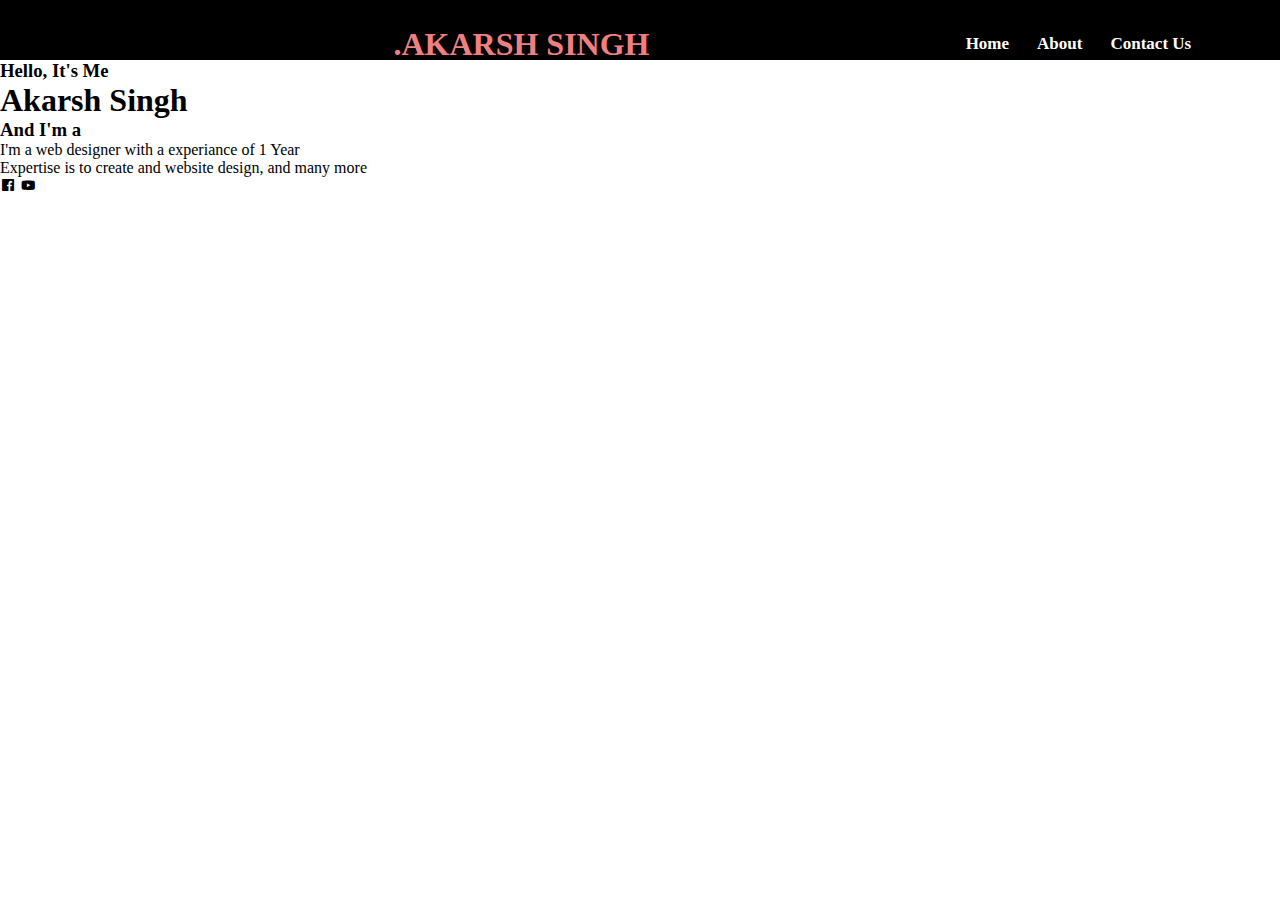
==== index.html @ 53471ca7 "Add files via upload" ====
<!DOCTYPE html>
<html lang="en">

<head>
    <meta charset="UTF-8">
    <meta name="viewport" content="width=device-width, initial-scale=1.0">
    <title>Akarsh Singh</title>
    <link rel="stylesheet" href="style.css">
    <link href='https://unpkg.com/boxicons@2.1.4/css/boxicons.min.css' rel='stylesheet'>
</head>

<body>
    <header class="header">
        
        <nav class="bx-navigation">
            <h1>.AKARSH SINGH</h1>
            <div class="nav-links">
            <ul>
            <li><a href="#">Home</a></li>
            <li><a href="#">About</a></li>
            <li><a href="#">Contact Us</a></li>
            </ul>
            </div>
        </nav>
    </header>
    <section class="home">
        <div class="home-content">
            <h3>Hello, It's Me</h3>
            <h1>Akarsh Singh</h1>
            <h3>And I'm a</h3>
            <p>I'm a web designer with a experiance of 1 Year
                <br>Expertise is to create and website design, and many more
            </p>
            <div class="home-sci">
                <i class='bx bxl-facebook-square'></i>
                <i class='bx bxl-youtube'></i>
            </div>
        </div>
    </section>
    </ul>
    </div>
    </nav>
</body>

</html>
---- style.css ----
* {
    margin: 0;
    padding: 0;
}

body {}

.header {
    height: 60px;
    background-color: black;
}

.header h1 {
    position: relative;
    text-align: left;
    font-size: 32px;
    color: lightcoral;
}

.bx-navigation {
    display: flex;
    padding: 2% 6%;
    justify-content: space-between;
    align-items: center;
}

.nav-links {
    flex: l;
    text-align: right;
}

.nav-links ul li {
    list-style: none;
    display: inline-block;
    padding: 8px 12px;
    position: relative;
}

.nav-links ul li a {
    color: #fff;
    text-decoration: none;
    font-size: 17px;
    font-weight: 600;
}

.nav-links ul li::after {
    content: '';
    width: 0%;
    height: 2px;
    background: #f44336;
    display: block;
    margin: auto;
    transition: 0.5s;
}

.nav-links ul li :hover::after {
    width: 100%;
}
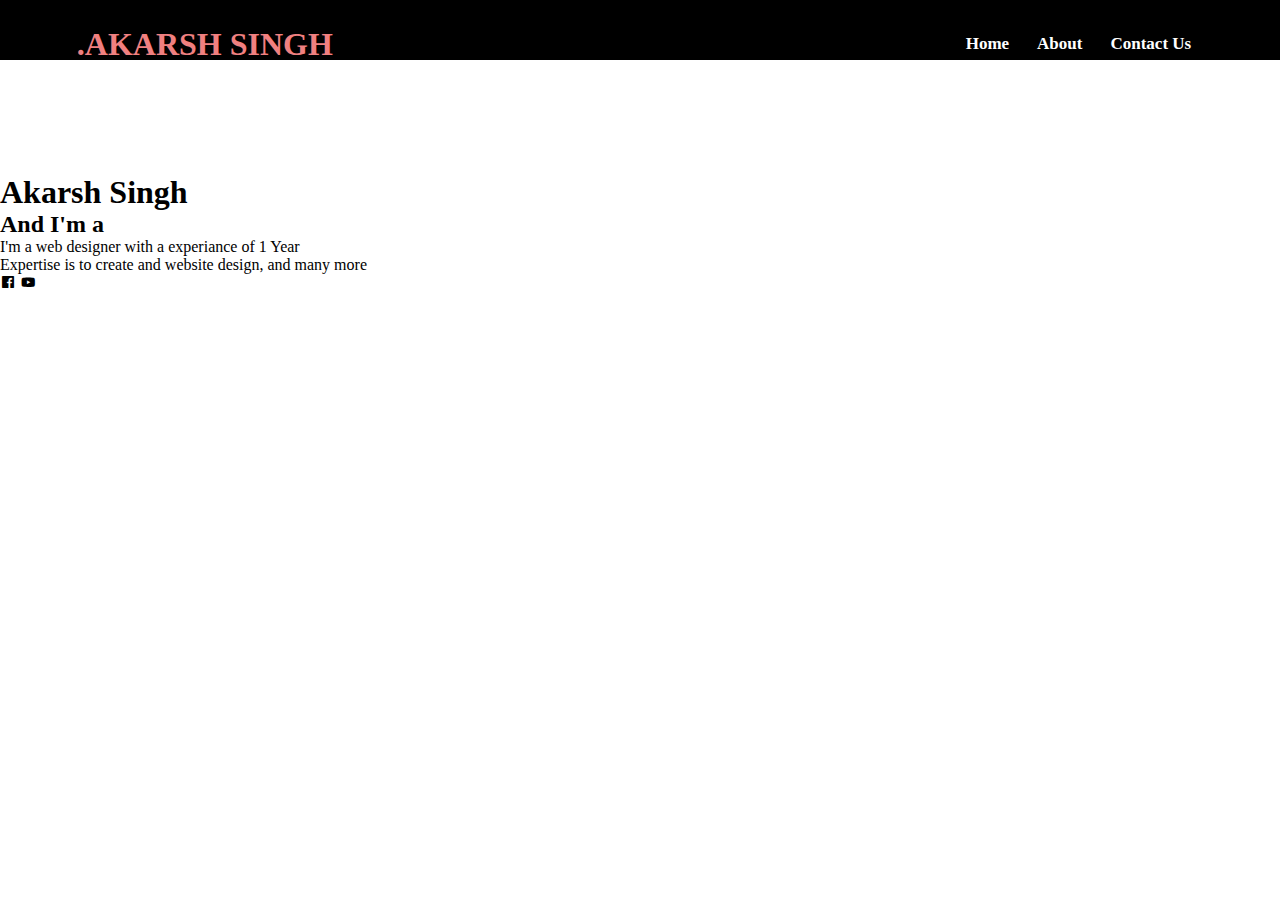
==== commit f50ef66b: "Add files via upload" ====
--- a/index.html
+++ b/index.html
@@ -27,7 +27,7 @@
         <div class="home-content">
             <h3>Hello, It's Me</h3>
             <h1>Akarsh Singh</h1>
-            <h3>And I'm a</h3>
+            <h2>And I'm a</h2>
             <p>I'm a web designer with a experiance of 1 Year
                 <br>Expertise is to create and website design, and many more
             </p>
--- a/style.css
+++ b/style.css
@@ -3,7 +3,11 @@
     padding: 0;
 }
 
-body {}
+body {
+    background: url("/web/images/background.jpg");
+    background-size: cover;
+    background-position: center;
+}
 
 .header {
     height: 60px;
@@ -11,7 +15,7 @@
 }
 
 .header h1 {
-    position: relative;
+    position: absolute;
     text-align: left;
     font-size: 32px;
     color: lightcoral;
@@ -53,6 +57,12 @@
     transition: 0.5s;
 }
 
-.nav-links ul li :hover::after {
+.nav-links ul li:hover::after {
     width: 100%;
+}
+
+.home-content h3{
+    padding-top: 80px;
+    font-size: 30px;
+    color: #fff;
 }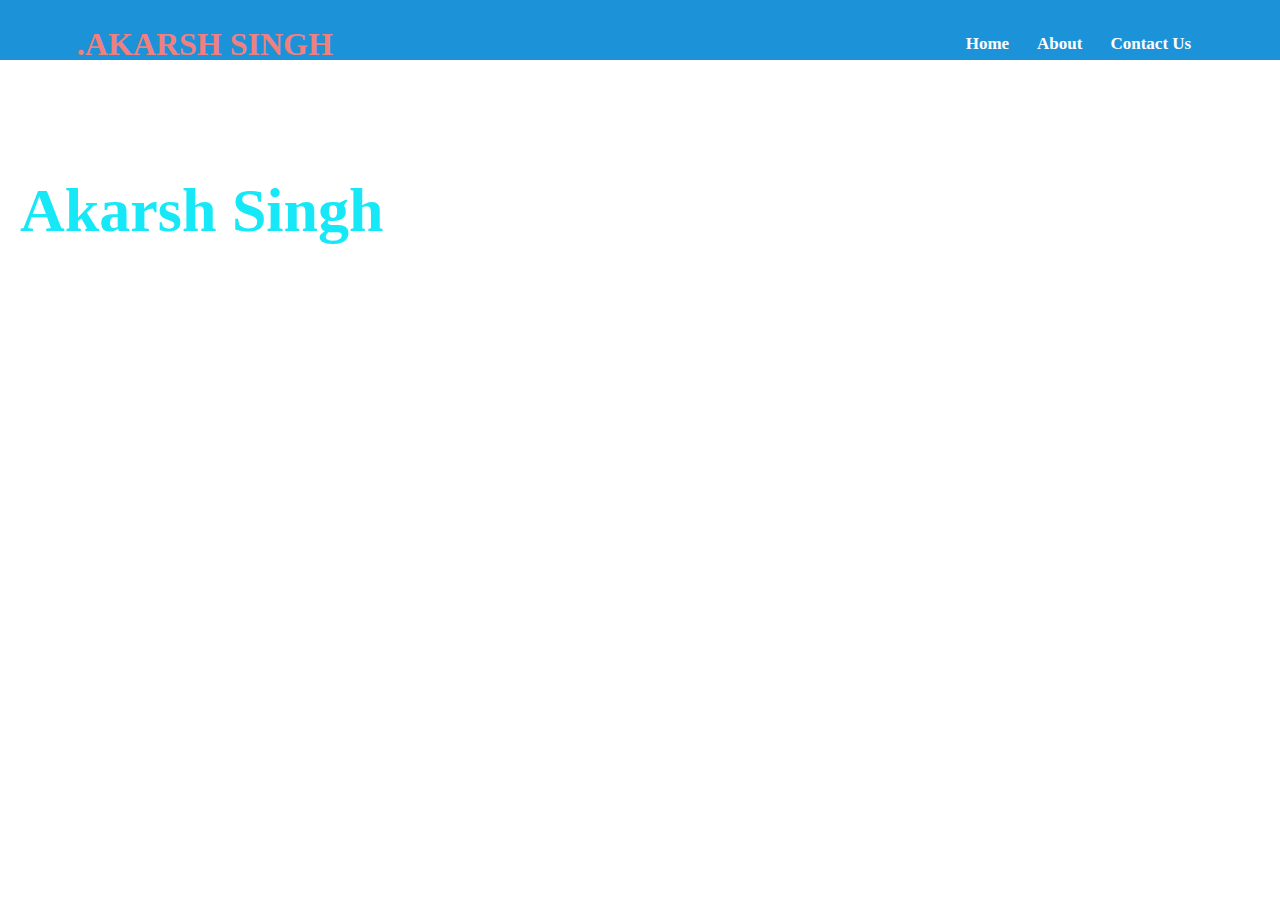
==== commit d681a35e: "Add files via upload" ====
--- a/index.html
+++ b/index.html
@@ -18,23 +18,22 @@
             <ul>
             <li><a href="#">Home</a></li>
             <li><a href="#">About</a></li>
-            <li><a href="#">Contact Us</a></li>
+            <li><a href="contact.html">Contact Us</a></li>
             </ul>
             </div>
         </nav>
     </header>
     <section class="home">
         <div class="home-content">
-            <h3>Hello, It's Me</h3>
             <h1>Akarsh Singh</h1>
             <h2>And I'm a</h2>
-            <p>I'm a web designer with a experiance of 1 Year
-                <br>Expertise is to create and website design, and many more
+            <p>I'm a web designer with a experiance of 1 Year.
+                <br>Expertise in to create and website design, and many more.
             </p>
-            <div class="home-sci">
-                <i class='bx bxl-facebook-square'></i>
-                <i class='bx bxl-youtube'></i>
-            </div>
+            
+        </div>
+        <div class="logo">
+            
         </div>
     </section>
     </ul>
--- a/style.css
+++ b/style.css
@@ -11,7 +11,7 @@
 
 .header {
     height: 60px;
-    background-color: black;
+    background-color: rgb(28, 147, 216);
 }
 
 .header h1 {
@@ -65,4 +65,57 @@
     padding-top: 80px;
     font-size: 30px;
     color: #fff;
+    font-weight: 700;
+}
+
+.home-content h1{
+    color: rgb(22, 232, 247);
+    font-size: 62px;
+    font-weight: bolder;
+    padding-top: 9%;
+    padding-left: 20px;
+}
+
+.home-content h2{
+    color: #fff;
+    font-size: xx-large;
+    padding: 20px 10px;
+    padding-top: 30px;
+    padding-left: 20px;
+}
+
+.home-content p{
+    color: #fff;
+    font-size: x-large;
+    padding-top: 10px;
+    padding-left: 20px;
+}
+
+
+@media screen (max-width: 700px){
+    .header h1{
+        position: absolute;
+        text-align: center;
+        font-size: 45px;
+    }
+    .nav-links ul li{
+        display: list-item;
+    }
+    .nav-links ul li a{
+        display: none;
+    }
+    .home-content h2{
+        color: #fff;
+        font-size: large;
+    }
+
+    .home-content h3{
+        text-align: center;
+        font-size: 20px;
+    }
+    .home-content h1{
+        text-align: center;
+        font-size: x-large;
+        font-style: italic;
+    }
 }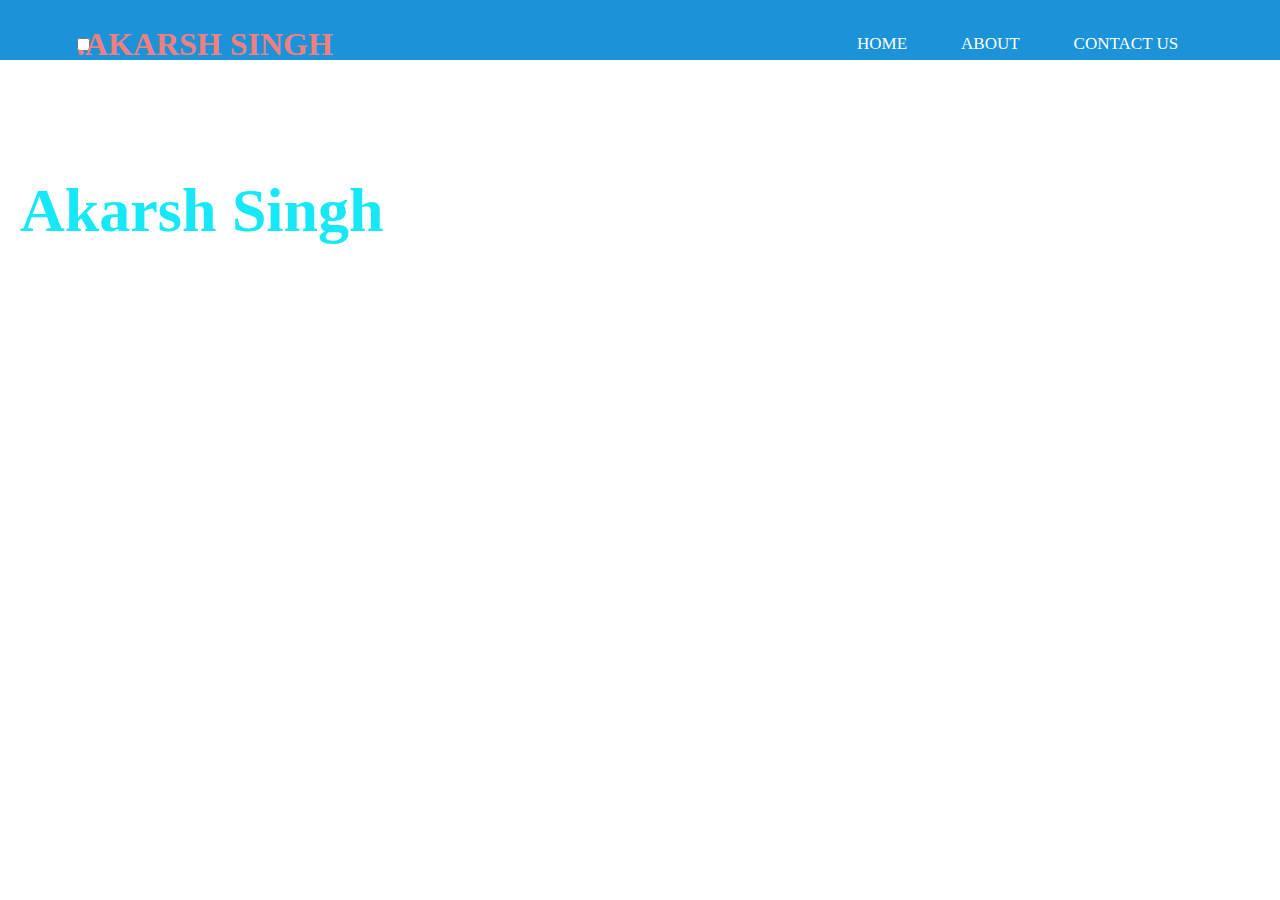
==== commit ad552b23: "Add files via upload" ====
--- a/index.html
+++ b/index.html
@@ -6,20 +6,23 @@
     <meta name="viewport" content="width=device-width, initial-scale=1.0">
     <title>Akarsh Singh</title>
     <link rel="stylesheet" href="style.css">
-    <link href='https://unpkg.com/boxicons@2.1.4/css/boxicons.min.css' rel='stylesheet'>
+    <link rel="stylesheet" href="https://stackpath.bootstrapcdn.com/font-awesome/4.7.0/css/font-awesome.min.css">
 </head>
 
 <body>
     <header class="header">
-        
         <nav class="bx-navigation">
+            <input type="checkbox" id="check">
+            <label for="check" class="checkbtn">
+                <i class="fa fa-bars"></i>
+            </label>
             <h1>.AKARSH SINGH</h1>
             <div class="nav-links">
-            <ul>
-            <li><a href="#">Home</a></li>
-            <li><a href="#">About</a></li>
-            <li><a href="contact.html">Contact Us</a></li>
-            </ul>
+                <ul>
+                    <li><a href="#">Home</a></li>
+                    <li><a href="#">About</a></li>
+                    <li><a href="contact.html">Contact Us</a></li>
+                </ul>
             </div>
         </nav>
     </header>
@@ -30,10 +33,10 @@
             <p>I'm a web designer with a experiance of 1 Year.
                 <br>Expertise in to create and website design, and many more.
             </p>
-            
+
         </div>
         <div class="logo">
-            
+
         </div>
     </section>
     </ul>
--- a/style.css
+++ b/style.css
@@ -41,10 +41,12 @@
 }
 
 .nav-links ul li a {
-    color: #fff;
+    color: white;
     text-decoration: none;
     font-size: 17px;
-    font-weight: 600;
+    padding: 7px 13px;
+    text-transform: uppercase;
+    border-radius: 10px;
 }
 
 .nav-links ul li::after {
@@ -61,14 +63,19 @@
     width: 100%;
 }
 
-.home-content h3{
+a.active,
+a:hover {
+    transition: 0.5s;
+}
+
+.home-content h3 {
     padding-top: 80px;
     font-size: 30px;
     color: #fff;
     font-weight: 700;
 }
 
-.home-content h1{
+.home-content h1 {
     color: rgb(22, 232, 247);
     font-size: 62px;
     font-weight: bolder;
@@ -76,7 +83,7 @@
     padding-left: 20px;
 }
 
-.home-content h2{
+.home-content h2 {
     color: #fff;
     font-size: xx-large;
     padding: 20px 10px;
@@ -84,7 +91,7 @@
     padding-left: 20px;
 }
 
-.home-content p{
+.home-content p {
     color: #fff;
     font-size: x-large;
     padding-top: 10px;
@@ -92,30 +99,42 @@
 }
 
 
-@media screen (max-width: 700px){
-    .header h1{
+@media screen (max-width: 700px) {
+    .header h1 {
         position: absolute;
         text-align: center;
         font-size: 45px;
     }
-    .nav-links ul li{
+
+    .nav-links ul li {
         display: list-item;
     }
-    .nav-links ul li a{
+
+    .nav-links ul li a {
         display: none;
     }
-    .home-content h2{
+
+    .home-content h2 {
         color: #fff;
         font-size: large;
     }
 
-    .home-content h3{
+    .home-content h3 {
         text-align: center;
         font-size: 20px;
     }
-    .home-content h1{
+
+    .home-content h1 {
         text-align: center;
         font-size: x-large;
         font-style: italic;
     }
+}
+
+.checkbtn {
+    font-size: 30px;
+    color: #fff;
+    float: right;
+    cursor: pointer;
+    display: none;
 }